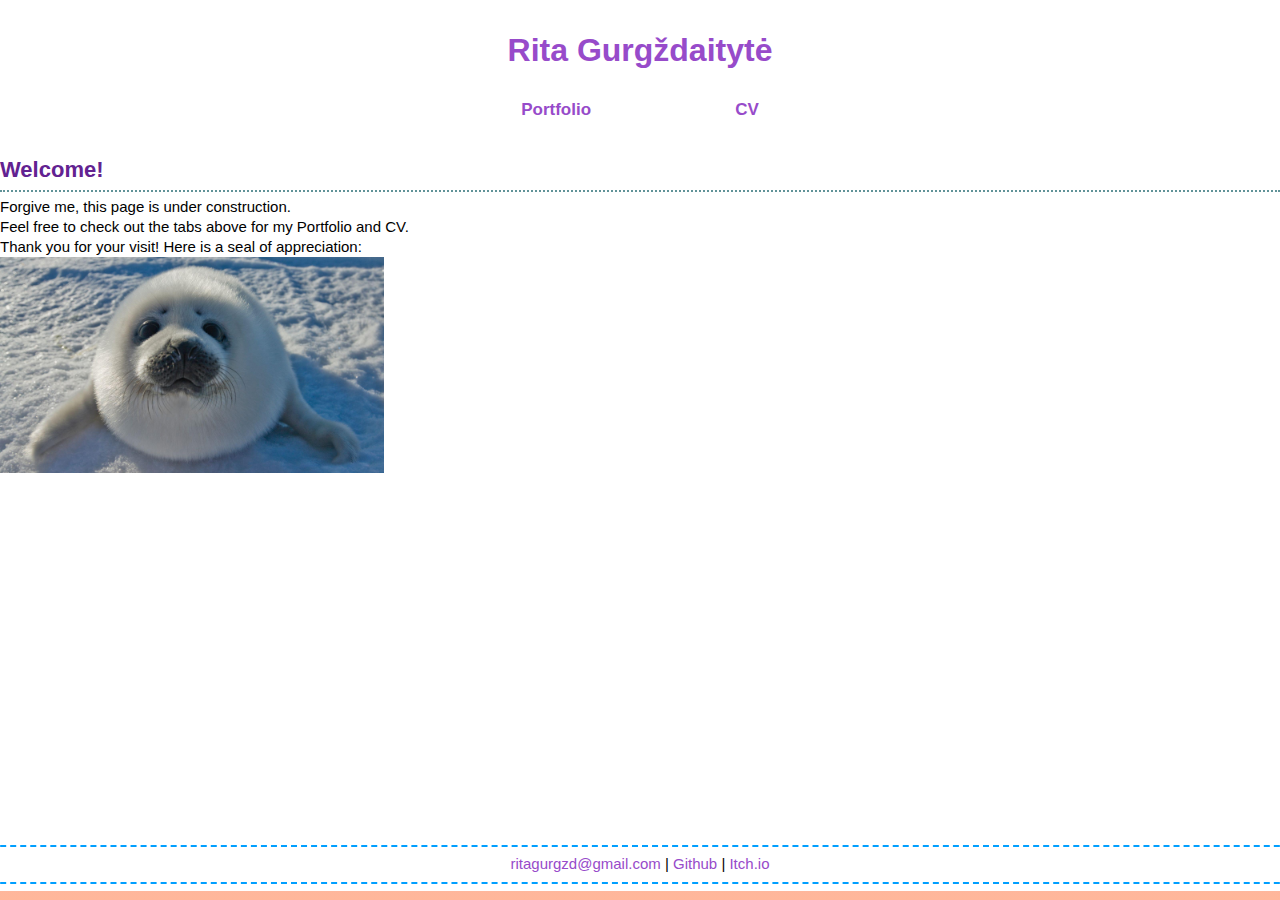
==== index.html @ 53eada75 "publish website" ====
<!DOCTYPE html>
<html lang="en-US" xmlns="">
<head>
    <meta charset="utf-8">
    <title>Programming portfolio - Rita Gurgždaitytė</title>
    <link rel="stylesheet" href="./css/style.css">
</head>
<body>
<div id="container">
    <div class="header">
        <a class="title" href="./">Rita Gurgždaitytė</a>
    </div>
    <div class="navigation">
        <a class="nav" href="./pages/portfolio.html">Portfolio</a>
        <a class="nav2" href="./pages/cv.html">CV</a>
    </div>
    <div class="main2">
        <h1>Welcome!</h1>
        Forgive me, this page is under construction. <br>
        Feel free to check out the tabs above for my Portfolio and CV. <br>
        Thank you for your visit! Here is a seal of appreciation: <br>
        <img src="./images/other/143885.jpg" width="384" height="216" alt="seal of appreciation image">
        
    </div>
    <div id="footer">
        <hr>
        <a href="mailto:ritagurgzd@gmail.com">ritagurgzd@gmail.com</a>  | <a href="https://github.com/ritablob">Github</a>
        |  <a href="https://ribojibo.itch.io/">Itch.io</a>
        <hr>
    </div>
</div>

</body>
</html>
---- css/style.css ----
html {
    height: 100%;
    background: linear-gradient(rgba(175, 163, 234, 1), rgba(255, 183, 155, 1)) no-repeat fixed;
}

body {
    font-family: "Trebuchet MS", sans-serif;
    font-size: 15px;
    line-height: 20px;
    text-align: start;
    margin: 0;
    padding: 0;
}


#container {

    position: absolute;
    left: 50%;
    transform: translate(-50%, 0%);
    top: 0;
    width: 1400px;
    background-color: white;
    min-height:99%;
}

#lo {
    margin-top: 0;
    margin-bottom: 0;
}

.header {
    margin-top: 40px;
    text-align: center;
    flex-wrap: wrap;
    padding: 0 4px;
}

.navigation {
    width: 100%;
    margin-top: 40px;
    margin-bottom: 20px;
    text-align: center;
}

.title {
    font-family: "century gothic", sans-serif;
    font-size: 32px;
    font-weight: bold;
    color: #622291;
    display: block;
    text-align: center;
    margin-top: 10px;

}
#app {
 float: right;
    margin-right: 17%;
    margin-top: 417px;
    height: 1vh;
}
.sidebar {
    float: left;
    margin-left: 50px;
    width: 18%;
}
.sidebar2 {
    float: left;
    margin-left: 50px;
    width: 18%;
    height: 100vh;
    position: sticky;
    top:0;
}

.main {
    float: left;
    margin-left: 30px;
    margin-right: 60px;
    margin-bottom: 50px;
    min-width: 65%;
    max-width:72%;
}
.main2 { /*wide version of main */
    margin: 30px 60px 50px;
    max-width: 1400px;
}

a.nav, a.nav:active, a.nav:visited, a.nav:link {
    color: #974bca;
    text-decoration: none;
    font-family: "century gothic", sans-serif;
    font-weight: bold;
    font-size: 17px;
    padding-right: 10%;
}

a.nav:hover {
    color: #009fff;
    border-bottom: 4px #009fff;
    text-decoration: none;
    font-family: "century gothic", sans-serif;
    font-weight: bold;
    font-size: 17px;
    padding-right: 10%;
}

a.nav2, a.nav2:active, a.nav2:visited, a.nav2:link {
    color: #974bca;
    text-decoration: none;
    font-family: "century gothic", sans-serif;
    font-weight: bold;
    font-size: 17px;
}

a.nav2:hover {
    color: #009fff;
    border-bottom: 4px #009fff;
    text-decoration: none;
    font-family: "century gothic", sans-serif;
    font-weight: bold;
    font-size: 17px;
}

a, a:active, a:visited, a:link {
    color: #974bca;
    text-decoration: none;
}

a:hover {
    color: #009fff;
    border-bottom: 4px #009fff;
    text-decoration: none;
}

b, strong {
    color: #8a3daf;
    text-decoration: -moz-mac-accentdarkshadow;
    font-family: "century gothic", sans-serif;
    font-size: 15px;
}

i, em {
    color: #5552bc;
}

u {
    border-bottom: 2px #374d80;
    text-decoration: none;
}


h1 {
    font-family: "century gothic", sans-serif;
    font-size: 22px;
    text-align: left;
    letter-spacing: 0;
    color: #622291;
    border-bottom: 2px dotted #619398;
    padding-top: 10px;
    margin-bottom: 5px;
    padding-bottom: 10px;
}
h2{
    font-family: "century gothic", sans-serif;
    font-size: 20px;
    text-align: left;
    letter-spacing: 0;
    color: #622291;
    padding-top: 3px;
    margin-bottom: 3px;
}
h3{
    font-family: "century gothic", sans-serif;
    color: #974bca;
    font-size: 17px;
    font-weight: bold;
}
h4{
    font-family: "century gothic", sans-serif;
    color: #974bca;
    font-size: 16px;
    font-weight: bold;
    margin-bottom: 0;
}
hr{
    border-top: dashed #009fff 2px;
    border-bottom: none;
}

table {
    border:1px solid #622291;
    border-collapse: collapse;
}
 td{
     border:1px solid #622291;
     border-collapse: collapse;
     padding: 5px 10px;
    word-wrap: break-word;
    max-width: 300px;
}
 th{
     border:1px solid #622291;
     border-collapse: collapse;
     padding: 5px 10px;
     text-align: left;
    color: #622291;
    background-color: #d8a4ff;
}
.material-icons {
    font-size: 28px;
    color: #dd25ff;
}
.image-align{
    display:flex;
    flex-direction: row;
}
.row {
    display: flex;
    flex-wrap: wrap;
    padding: 0 4px;
}

/* Create four equal columns that sits next to each other */
.column {
    flex: 32%;
    max-width: 33%;
    padding: 0 4px;
}

.column img {
    margin-top: 8px;
    vertical-align: middle;
    width: 100%;
}

/* Responsive layout - makes a two column-layout instead of four columns */
@media screen and (max-width: 800px) {
    .column {
        flex: 50%;
        max-width: 50%;
    }
}

/* Responsive layout - makes the two columns stack on top of each other instead of next to each other */
@media screen and (max-width: 600px) {
    .column {
        flex: 100%;
        max-width: 100%;
    }
}
#footer{
    position:absolute;
    bottom:0;
    width:100%;
    text-align: center;
    text-align-all: center;
}
.image-right{
    float:right;
    margin: 20px;
    border: #974bca inset;
    line-height: 0;
    font-size: 0;
}
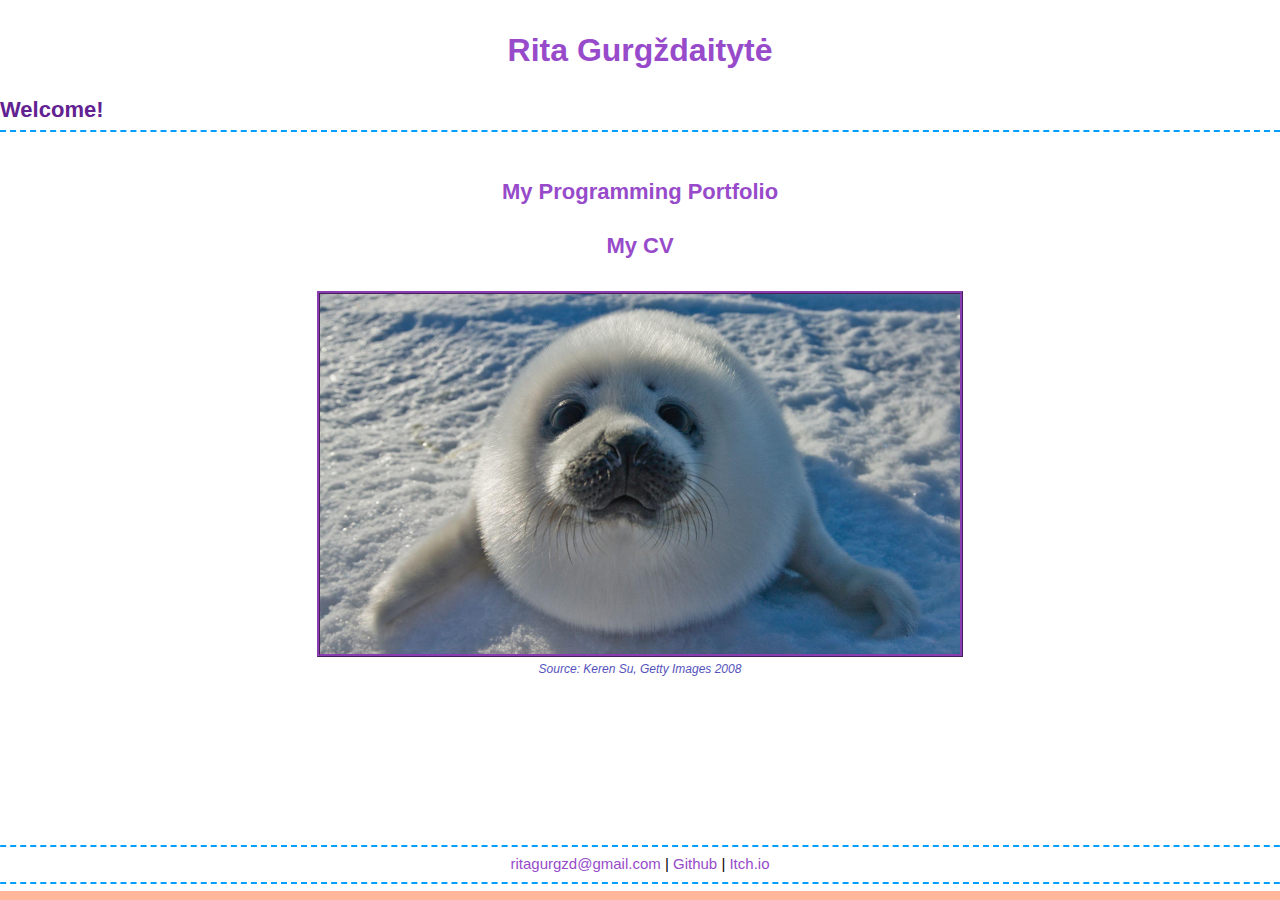
==== commit 4a447e6f: "update index + css" ====
--- a/index.html
+++ b/index.html
@@ -10,16 +10,16 @@
     <div class="header">
         <a class="title" href="./">Rita Gurgždaitytė</a>
     </div>
-    <div class="navigation">
-        <a class="nav" href="./pages/portfolio.html">Portfolio</a>
-        <a class="nav2" href="./pages/cv.html">CV</a>
-    </div>
     <div class="main2">
         <h1>Welcome!</h1>
-        Forgive me, this page is under construction. <br>
-        Feel free to check out the tabs above for my Portfolio and CV. <br>
-        Thank you for your visit! Here is a seal of appreciation: <br>
-        <img src="./images/other/143885.jpg" width="384" height="216" alt="seal of appreciation image">
+        <br>
+        <h1 style="border-bottom:none;text-align:center;"><a href="./pages/portfolio.html">My Programming Portfolio</a></h1>
+        <h1 style="border-bottom:none;text-align:center;"><a href="./pages/cv.html">My CV</a></h1><br>
+        <img style="margin-left: auto;
+  margin-right: auto;
+  display: block; max-height:50%; max-width:50%; border: #8a3daf ridge " src="images/other/143885.jpg" alt="image of a silly baby seal">
+        <p style="font-size:12px;line-height: 0; text-align: center"><i>Source: Keren Su, Getty Images 2008</i></p>
+        
         
     </div>
     <div id="footer">
--- a/css/style.css
+++ b/css/style.css
@@ -91,7 +91,7 @@
     text-decoration: none;
     font-family: "century gothic", sans-serif;
     font-weight: bold;
-    font-size: 17px;
+    font-size: 18px;
     padding-right: 10%;
 }
 
@@ -101,7 +101,7 @@
     text-decoration: none;
     font-family: "century gothic", sans-serif;
     font-weight: bold;
-    font-size: 17px;
+    font-size: 18px;
     padding-right: 10%;
 }
 
@@ -110,7 +110,7 @@
     text-decoration: none;
     font-family: "century gothic", sans-serif;
     font-weight: bold;
-    font-size: 17px;
+    font-size: 18px;
 }
 
 a.nav2:hover {
@@ -119,7 +119,7 @@
     text-decoration: none;
     font-family: "century gothic", sans-serif;
     font-weight: bold;
-    font-size: 17px;
+    font-size: 18px;
 }
 
 a, a:active, a:visited, a:link {
@@ -156,7 +156,7 @@
     text-align: left;
     letter-spacing: 0;
     color: #622291;
-    border-bottom: 2px dotted #619398;
+    border-bottom: 2px dashed #009fff;
     padding-top: 10px;
     margin-bottom: 5px;
     padding-bottom: 10px;
@@ -169,6 +169,15 @@
     color: #622291;
     padding-top: 3px;
     margin-bottom: 3px;
+    display: flex;
+    align-items: center;
+}
+h2::after {
+    content: '';
+    flex: 1;
+    margin-left: 1rem;
+    height: 2px;
+    background: linear-gradient(to right, rgba(175, 163, 234, 1), rgba(255, 183, 155, 1)) no-repeat;
 }
 h3{
     font-family: "century gothic", sans-serif;
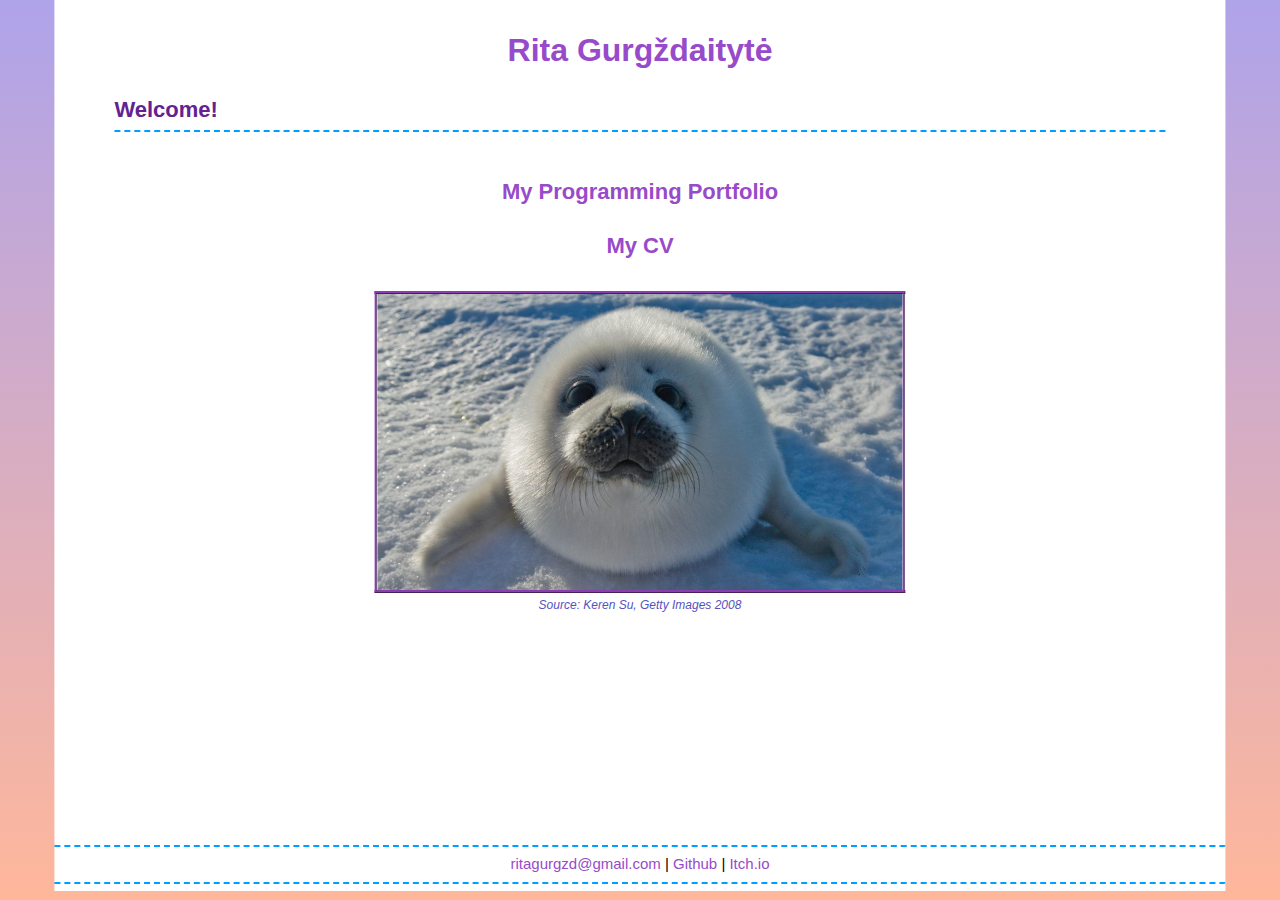
==== commit 0fc812a8: "(somewhat) responsive design" ====
--- a/index.html
+++ b/index.html
@@ -2,6 +2,7 @@
 <html lang="en-US" xmlns="">
 <head>
     <meta charset="utf-8">
+    <meta name="viewport" content="width=device-width, initial-scale=1.0">
     <title>Programming portfolio - Rita Gurgždaitytė</title>
     <link rel="stylesheet" href="./css/style.css">
 </head>
@@ -17,7 +18,7 @@
         <h1 style="border-bottom:none;text-align:center;"><a href="./pages/cv.html">My CV</a></h1><br>
         <img style="margin-left: auto;
   margin-right: auto;
-  display: block; max-height:50%; max-width:50%; border: #8a3daf ridge " src="images/other/143885.jpg" alt="image of a silly baby seal">
+  display: block; max-width:50%; height:auto; border:#8a3daf ridge " src="images/other/143885.jpg" alt="image of a silly baby seal">
         <p style="font-size:12px;line-height: 0; text-align: center"><i>Source: Keren Su, Getty Images 2008</i></p>
         
         
--- a/css/style.css
+++ b/css/style.css
@@ -19,7 +19,7 @@
     left: 50%;
     transform: translate(-50%, 0%);
     top: 0;
-    width: 1400px;
+    width: 91.5vw;
     background-color: white;
     min-height:99%;
 }
@@ -76,7 +76,7 @@
 .main {
     float: left;
     margin-left: 30px;
-    margin-right: 60px;
+    margin-right: 0.1vw;
     margin-bottom: 50px;
     min-width: 65%;
     max-width:72%;
@@ -246,8 +246,8 @@
 /* Responsive layout - makes a two column-layout instead of four columns */
 @media screen and (max-width: 800px) {
     .column {
-        flex: 50%;
-        max-width: 50%;
+        flex: 100%;
+        max-width: 100%;
     }
 }
 
@@ -258,6 +258,11 @@
         max-width: 100%;
     }
 }
+@media (max-width: 1530px) {
+    .hidden-mobile {
+        display: none;
+    }
+}
 #footer{
     position:absolute;
     bottom:0;
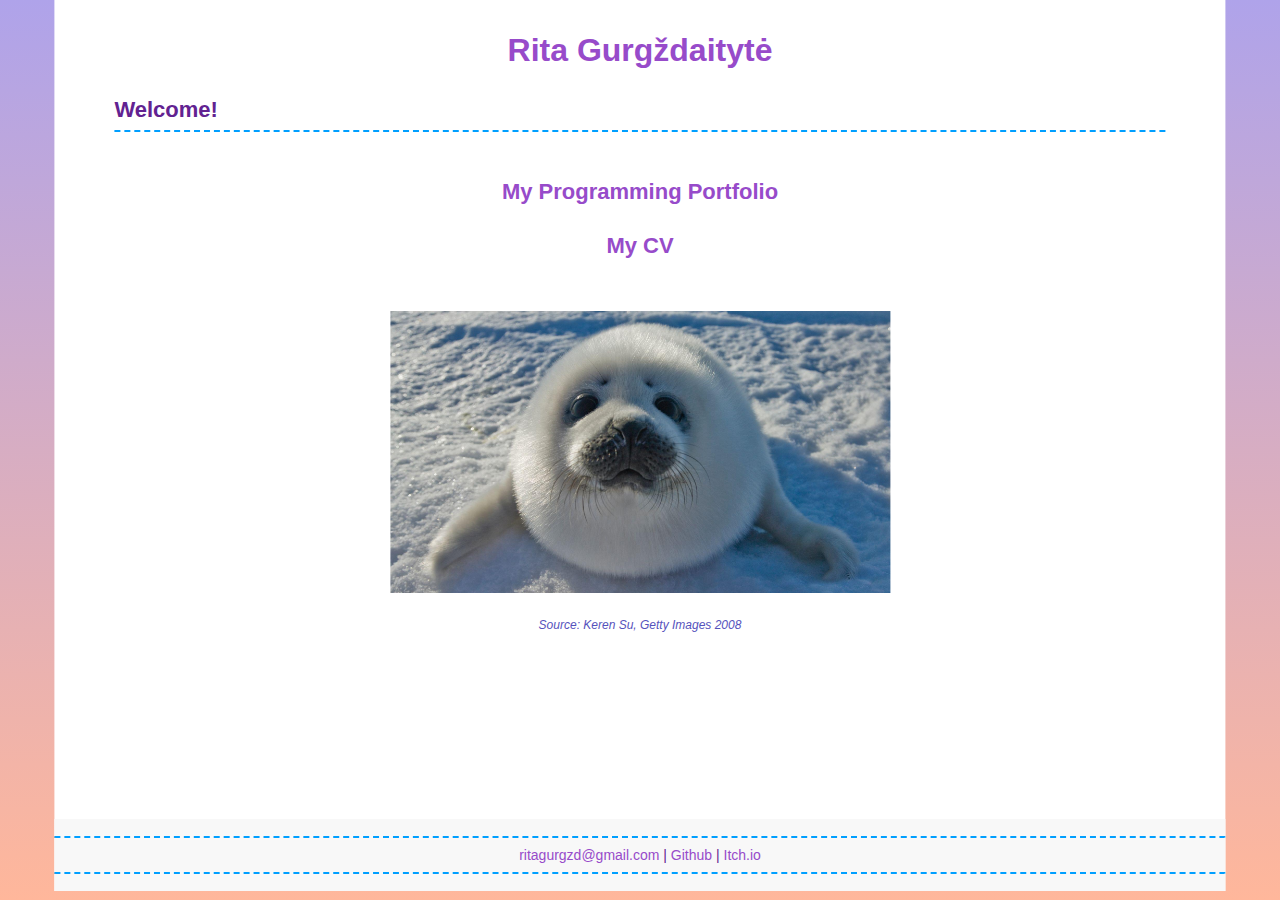
==== commit 6a8f2680: "update css + cv info" ====
--- a/index.html
+++ b/index.html
@@ -3,7 +3,7 @@
 <head>
     <meta charset="utf-8">
     <meta name="viewport" content="width=device-width, initial-scale=1.0">
-    <title>Programming portfolio - Rita Gurgždaitytė</title>
+    <title>Homepage - Rita Gurgždaitytė</title>
     <link rel="stylesheet" href="./css/style.css">
 </head>
 <body>
@@ -16,19 +16,17 @@
         <br>
         <h1 style="border-bottom:none;text-align:center;"><a href="./pages/portfolio.html">My Programming Portfolio</a></h1>
         <h1 style="border-bottom:none;text-align:center;"><a href="./pages/cv.html">My CV</a></h1><br>
-        <img style="margin-left: auto;
-  margin-right: auto;
-  display: block; max-width:50%; height:auto; border:#8a3daf ridge " src="images/other/143885.jpg" alt="image of a silly baby seal">
+        <img class="responsive-image" src="images/other/143885.jpg" alt="image of a silly baby seal">
         <p style="font-size:12px;line-height: 0; text-align: center"><i>Source: Keren Su, Getty Images 2008</i></p>
         
         
     </div>
-    <div id="footer">
+    <footer>
         <hr>
         <a href="mailto:ritagurgzd@gmail.com">ritagurgzd@gmail.com</a>  | <a href="https://github.com/ritablob">Github</a>
         |  <a href="https://ribojibo.itch.io/">Itch.io</a>
         <hr>
-    </div>
+    </footer>
 </div>
 
 </body>
--- a/css/style.css
+++ b/css/style.css
@@ -12,21 +12,14 @@
     padding: 0;
 }
 
-
 #container {
-
     position: absolute;
     left: 50%;
     transform: translate(-50%, 0%);
     top: 0;
     width: 91.5vw;
     background-color: white;
-    min-height:99%;
-}
-
-#lo {
-    margin-top: 0;
-    margin-bottom: 0;
+    min-height: 99%;
 }
 
 .header {
@@ -51,26 +44,21 @@
     display: block;
     text-align: center;
     margin-top: 10px;
-
-}
-#app {
- float: right;
-    margin-right: 17%;
-    margin-top: 417px;
-    height: 1vh;
-}
+}
+
 .sidebar {
     float: left;
     margin-left: 50px;
     width: 18%;
 }
+
 .sidebar2 {
     float: left;
     margin-left: 50px;
     width: 18%;
     height: 100vh;
     position: sticky;
-    top:0;
+    top: 0;
 }
 
 .main {
@@ -79,11 +67,11 @@
     margin-right: 0.1vw;
     margin-bottom: 50px;
     min-width: 65%;
-    max-width:72%;
+    max-width: 72%;
 }
 .main2 { /*wide version of main */
     margin: 30px 60px 50px;
-    max-width: 1400px;
+    max-width: 95%;
 }
 
 a.nav, a.nav:active, a.nav:visited, a.nav:link {
@@ -99,12 +87,7 @@
     color: #009fff;
     border-bottom: 4px #009fff;
     text-decoration: none;
-    font-family: "century gothic", sans-serif;
-    font-weight: bold;
-    font-size: 18px;
-    padding-right: 10%;
-}
-
+}
 a.nav2, a.nav2:active, a.nav2:visited, a.nav2:link {
     color: #974bca;
     text-decoration: none;
@@ -121,7 +104,6 @@
     font-weight: bold;
     font-size: 18px;
 }
-
 a, a:active, a:visited, a:link {
     color: #974bca;
     text-decoration: none;
@@ -132,7 +114,6 @@
     border-bottom: 4px #009fff;
     text-decoration: none;
 }
-
 b, strong {
     color: #8a3daf;
     text-decoration: -moz-mac-accentdarkshadow;
@@ -149,29 +130,28 @@
     text-decoration: none;
 }
 
-
 h1 {
     font-family: "century gothic", sans-serif;
     font-size: 22px;
     text-align: left;
-    letter-spacing: 0;
     color: #622291;
     border-bottom: 2px dashed #009fff;
     padding-top: 10px;
     margin-bottom: 5px;
     padding-bottom: 10px;
 }
-h2{
+
+h2 {
     font-family: "century gothic", sans-serif;
     font-size: 20px;
     text-align: left;
-    letter-spacing: 0;
     color: #622291;
     padding-top: 3px;
     margin-bottom: 3px;
     display: flex;
     align-items: center;
 }
+
 h2::after {
     content: '';
     flex: 1;
@@ -179,7 +159,8 @@
     height: 2px;
     background: linear-gradient(to right, rgba(175, 163, 234, 1), rgba(255, 183, 155, 1)) no-repeat;
 }
-h3{
+
+h3 {
     font-family: "century gothic", sans-serif;
     color: #974bca;
     font-size: 17px;
@@ -192,83 +173,19 @@
     font-weight: bold;
     margin-bottom: 0;
 }
-hr{
+
+hr {
     border-top: dashed #009fff 2px;
     border-bottom: none;
 }
 
-table {
-    border:1px solid #622291;
-    border-collapse: collapse;
-}
- td{
-     border:1px solid #622291;
-     border-collapse: collapse;
-     padding: 5px 10px;
-    word-wrap: break-word;
-    max-width: 300px;
-}
- th{
-     border:1px solid #622291;
-     border-collapse: collapse;
-     padding: 5px 10px;
-     text-align: left;
-    color: #622291;
-    background-color: #d8a4ff;
-}
-.material-icons {
-    font-size: 28px;
-    color: #dd25ff;
-}
-.image-align{
-    display:flex;
-    flex-direction: row;
-}
-.row {
-    display: flex;
-    flex-wrap: wrap;
-    padding: 0 4px;
-}
-
-/* Create four equal columns that sits next to each other */
-.column {
-    flex: 32%;
-    max-width: 33%;
-    padding: 0 4px;
-}
-
-.column img {
-    margin-top: 8px;
-    vertical-align: middle;
+.responsive-image {
+    padding: 20px 10px;
     width: 100%;
-}
-
-/* Responsive layout - makes a two column-layout instead of four columns */
-@media screen and (max-width: 800px) {
-    .column {
-        flex: 100%;
-        max-width: 100%;
-    }
-}
-
-/* Responsive layout - makes the two columns stack on top of each other instead of next to each other */
-@media screen and (max-width: 600px) {
-    .column {
-        flex: 100%;
-        max-width: 100%;
-    }
-}
-@media (max-width: 1530px) {
-    .hidden-mobile {
-        display: none;
-    }
-}
-#footer{
-    position:absolute;
-    bottom:0;
-    width:100%;
-    text-align: center;
-    text-align-all: center;
+    max-width: 500px;
+    height: auto;
+    display: block;
+    margin: 0 auto;
 }
 .image-right{
     float:right;
@@ -278,5 +195,112 @@
     font-size: 0;
 }
 
-
-
+footer {
+    position: fixed;
+    bottom: 0;
+    width: 100%;
+    text-align: center;
+    background-color: #f8f8f8;
+    padding: 10px 0;
+    font-family: "Trebuchet MS", sans-serif;
+    font-size: 14px;
+    color: #622291;
+}
+
+table {
+    width: 100%;
+    border: 1px solid #622291;
+    border-collapse: collapse;
+}
+
+td, th {
+    border: 1px solid #622291;
+    padding: 5px 10px;
+    word-wrap: break-word;
+}
+
+th {
+    text-align: left;
+    color: #622291;
+    background-color: #d8a4ff;
+}
+.image-align {
+    display: flex;
+    flex-direction: row;
+    justify-content: space-between;
+    align-items: center;
+    gap: 20px; /* Space between image and iframe */
+    margin: 20px 0;
+}
+
+.image-align img,
+.image-align iframe {
+    width: 48%; /* Set a percentage width for balance */
+    height: auto; /* Ensure proper aspect ratio for images */
+}
+
+.image-align iframe {
+    aspect-ratio: 16 / 9; /* Maintain a 16:9 ratio for the iframe */
+    height: auto; /* Ensure the height adjusts properly */
+}
+
+
+@media screen and (max-width: 768px) {
+    .sidebar2 {
+        display: none;
+    }
+
+    .main {
+        float: none;
+        margin: 0 auto;
+        width: 100%;
+    }
+
+    .responsive-image {
+        max-width: 100%;
+    }
+
+    table {
+        font-size: 12px;
+    }
+    .image-align {
+        flex-direction: column; /* Stack image and iframe vertically */
+        gap: 10px; /* Reduce space between stacked items */
+    }
+
+    .image-align img,
+    .image-align iframe {
+        width: 100%; /* Use full width for both on smaller screens */
+    }
+}
+
+@media screen and (min-width: 1920px) {
+    body {
+        font-size: 1.2rem; /* Relative to the root font size, scales with the base */
+        line-height: 1.6rem; /* Matches proportional line height */
+    }
+
+    h1 {
+        font-size: 2.25rem; /* Responsive scaling for headers */
+    }
+
+    h2 {
+        font-size: 2rem;
+    }
+
+    h3 {
+        font-size: 1.5rem;
+    }
+
+    table {
+        font-size: 1rem; /* Adjusts table text size */
+    }
+    .image-align img,
+    .image-align iframe {
+        width: 48%; /* Maintain proportional size on larger screens */
+    }
+
+    .responsive-image {
+        max-width: 800px;
+    }
+}
